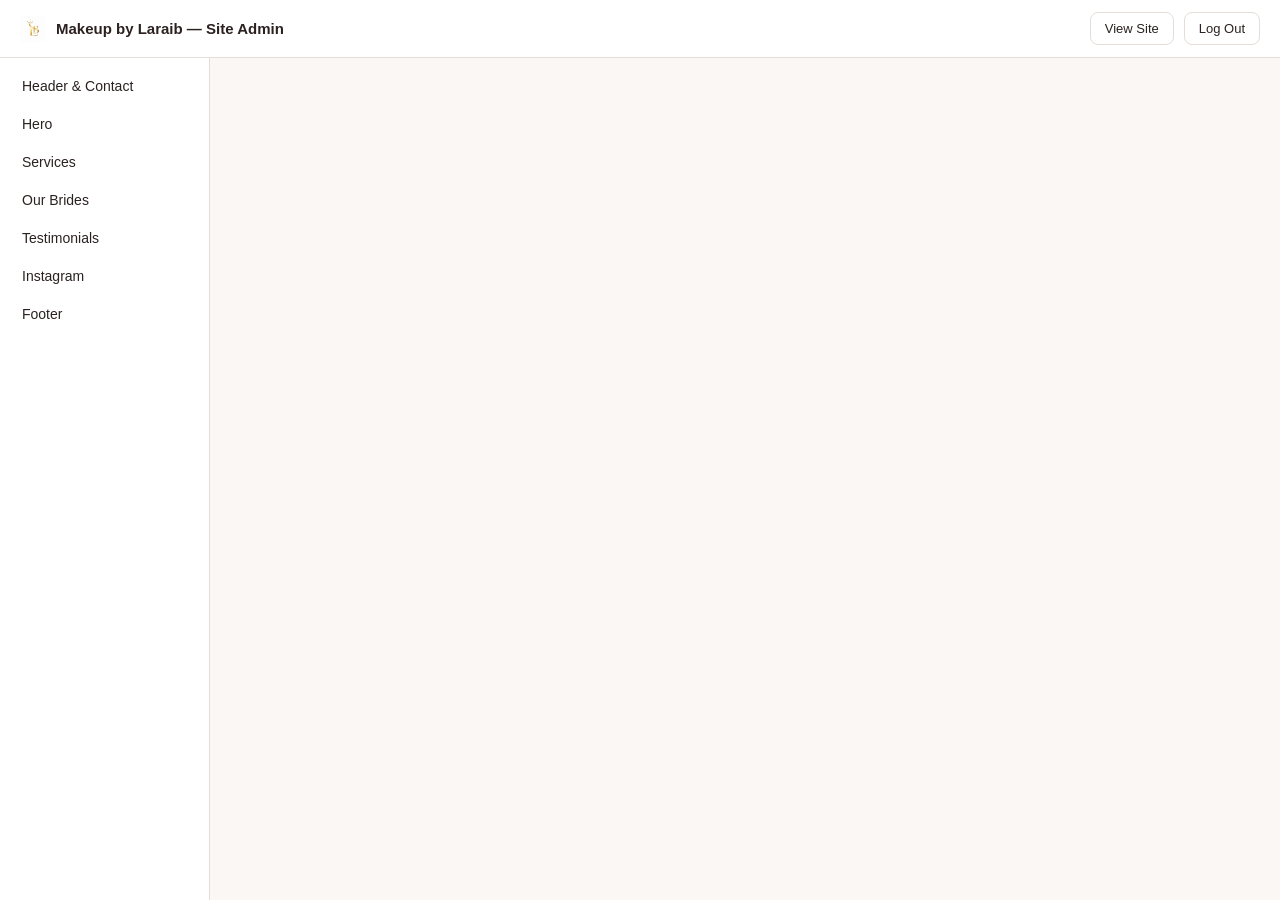
==== admin-panel.html @ b3cb93c9 "Initial commit: Makeup by Laraib static site with admin panel Site with editable content (content.js" ====
<!DOCTYPE html>
<html lang="en">
<head>
  <meta charset="UTF-8" />
  <meta name="viewport" content="width=device-width, initial-scale=1.0" />
  <title>Site Admin | Makeup by Laraib</title>
  <meta name="robots" content="noindex, nofollow" />
  <link rel="icon" type="image/png" href="images/logo.png" />
  <link rel="stylesheet" href="admin/admin.css" />
</head>
<body>

  <div class="admin-app" id="admin-app">
    <header class="admin-topbar">
      <div class="admin-topbar-title">
        <img src="images/logo.png" alt="" class="admin-topbar-logo" />
        <span>Makeup by Laraib — Site Admin</span>
      </div>
      <div class="admin-topbar-actions">
        <span id="save-status" class="save-status"></span>
        <a href="index.html" target="_blank" class="btn-ghost">View Site</a>
        <button type="button" id="logout-btn" class="btn-ghost">Log Out</button>
      </div>
    </header>

    <div class="admin-body">
      <nav class="admin-tabs" id="admin-tabs" aria-label="Sections">
        <button type="button" class="admin-tab" data-tab="header">Header &amp; Contact</button>
        <button type="button" class="admin-tab" data-tab="hero">Hero</button>
        <button type="button" class="admin-tab" data-tab="services">Services</button>
        <button type="button" class="admin-tab" data-tab="gallery">Our Brides</button>
        <button type="button" class="admin-tab" data-tab="testimonials">Testimonials</button>
        <button type="button" class="admin-tab" data-tab="instagram">Instagram</button>
        <button type="button" class="admin-tab" data-tab="footer">Footer</button>
      </nav>

      <main class="admin-panel" id="admin-panel">
        <!-- rendered by admin/admin.js -->
      </main>
    </div>
  </div>

  <script src="admin/admin.js"></script>
</body>
</html>
---- admin/admin.css ----
:root {
  --ink: #2B2220;
  --muted: #8A7A72;
  --border: #E5DDD7;
  --bg: #FAF7F4;
  --panel: #FFFFFF;
  --accent: #8C2F39;
  --accent-hover: #74232B;
  --gold: #B8935A;
  --danger: #B23A3A;
  --radius: 10px;
}

* { box-sizing: border-box; }

body {
  margin: 0;
  font-family: -apple-system, BlinkMacSystemFont, "Segoe UI", Roboto, Helvetica, Arial, sans-serif;
  background: var(--bg);
  color: var(--ink);
}

button { font-family: inherit; }

/* ---------- Login ---------- */
.login-screen {
  min-height: 100vh;
  display: flex;
  align-items: center;
  justify-content: center;
  padding: 24px;
}

.login-card {
  width: 100%;
  max-width: 340px;
  background: var(--panel);
  border: 1px solid var(--border);
  border-radius: var(--radius);
  padding: 32px 28px;
  text-align: center;
  box-shadow: 0 10px 30px rgba(43, 34, 32, 0.08);
}

.login-logo {
  width: 48px;
  height: 48px;
  object-fit: contain;
  margin-bottom: 12px;
}

.login-card h1 {
  font-size: 20px;
  margin: 0 0 2px;
}

.login-sub {
  color: var(--muted);
  font-size: 14px;
  margin: 0 0 20px;
}

.login-card label {
  display: block;
  text-align: left;
  font-size: 13px;
  color: var(--muted);
  margin-bottom: 6px;
}

.login-card input {
  width: 100%;
  padding: 10px 12px;
  border: 1px solid var(--border);
  border-radius: 8px;
  font-size: 15px;
  margin-bottom: 16px;
}

.login-error {
  color: var(--danger);
  font-size: 13px;
  margin: -8px 0 14px;
}

.btn-primary {
  width: 100%;
  padding: 11px 16px;
  background: var(--accent);
  color: #fff;
  border: none;
  border-radius: 8px;
  font-size: 15px;
  font-weight: 600;
  cursor: pointer;
}
.btn-primary:hover { background: var(--accent-hover); }

/* ---------- Admin shell ---------- */
.admin-app {
  min-height: 100vh;
  display: flex;
  flex-direction: column;
}

.admin-topbar {
  display: flex;
  align-items: center;
  justify-content: space-between;
  padding: 12px 20px;
  background: var(--panel);
  border-bottom: 1px solid var(--border);
  position: sticky;
  top: 0;
  z-index: 5;
}

.admin-topbar-title {
  display: flex;
  align-items: center;
  gap: 10px;
  font-weight: 600;
  font-size: 15px;
}

.admin-topbar-logo {
  width: 26px;
  height: 26px;
  object-fit: contain;
}

.admin-topbar-actions {
  display: flex;
  align-items: center;
  gap: 10px;
}

.save-status {
  font-size: 13px;
  color: var(--muted);
  min-width: 90px;
  text-align: right;
}
.save-status.ok { color: #2E7D46; }
.save-status.err { color: var(--danger); }

.btn-ghost {
  padding: 8px 14px;
  background: transparent;
  border: 1px solid var(--border);
  border-radius: 8px;
  font-size: 13px;
  color: var(--ink);
  cursor: pointer;
  text-decoration: none;
}
.btn-ghost:hover { background: var(--bg); }

.admin-body {
  flex: 1;
  display: flex;
  min-height: 0;
}

.admin-tabs {
  width: 210px;
  flex-shrink: 0;
  border-right: 1px solid var(--border);
  background: var(--panel);
  display: flex;
  flex-direction: column;
  padding: 10px;
  gap: 2px;
}

.admin-tab {
  text-align: left;
  padding: 10px 12px;
  border: none;
  background: transparent;
  border-radius: 8px;
  font-size: 14px;
  color: var(--ink);
  cursor: pointer;
}
.admin-tab:hover { background: var(--bg); }
.admin-tab.active { background: var(--accent); color: #fff; }

.admin-panel {
  flex: 1;
  padding: 28px 32px 80px;
  overflow-y: auto;
  max-width: 900px;
}

.panel-section h2 {
  font-size: 20px;
  margin: 0 0 4px;
}
.panel-section > p.panel-hint {
  color: var(--muted);
  font-size: 13px;
  margin: 0 0 24px;
}

.field-group {
  background: var(--panel);
  border: 1px solid var(--border);
  border-radius: var(--radius);
  padding: 16px 18px;
  margin-bottom: 14px;
}

.field-label {
  display: block;
  font-size: 13px;
  font-weight: 600;
  color: var(--muted);
  margin-bottom: 8px;
}

.field-group input[type="text"],
.field-group textarea {
  width: 100%;
  padding: 9px 11px;
  border: 1px solid var(--border);
  border-radius: 7px;
  font-size: 14px;
  font-family: inherit;
  resize: vertical;
}

.field-group textarea { min-height: 64px; }

.style-row {
  display: flex;
  align-items: center;
  gap: 14px;
  margin-top: 10px;
  padding-top: 10px;
  border-top: 1px dashed var(--border);
}

.style-row label {
  font-size: 12px;
  color: var(--muted);
  display: flex;
  align-items: center;
  gap: 5px;
}

.style-row input[type="number"] {
  width: 60px;
  padding: 5px 7px;
  border: 1px solid var(--border);
  border-radius: 6px;
  font-size: 13px;
}

.style-row input[type="checkbox"] { cursor: pointer; }

/* ---------- Image field ---------- */
.image-field {
  display: flex;
  align-items: center;
  gap: 14px;
  margin-top: 8px;
}

.image-preview {
  width: 84px;
  height: 84px;
  object-fit: cover;
  border-radius: 8px;
  border: 1px solid var(--border);
  background: var(--bg);
  flex-shrink: 0;
}

.image-preview.is-video { object-fit: contain; background: #111; }

.image-actions {
  display: flex;
  flex-direction: column;
  gap: 6px;
}

.btn-sm {
  padding: 6px 12px;
  font-size: 12.5px;
  border-radius: 6px;
  border: 1px solid var(--border);
  background: var(--bg);
  cursor: pointer;
}
.btn-sm:hover { background: #F1E8E2; }
.btn-sm.danger { color: var(--danger); border-color: #E9C9C9; }

/* ---------- Repeatable cards (services / gallery / testimonials / instagram) ---------- */
.repeat-item {
  background: var(--panel);
  border: 1px solid var(--border);
  border-radius: var(--radius);
  padding: 16px 18px;
  margin-bottom: 14px;
  position: relative;
}

.repeat-item-head {
  display: flex;
  align-items: center;
  justify-content: space-between;
  margin-bottom: 10px;
}

.repeat-item-head strong {
  font-size: 13px;
  color: var(--gold);
  text-transform: uppercase;
  letter-spacing: 0.04em;
}

.mini-field {
  margin-bottom: 10px;
}

.mini-field label {
  display: block;
  font-size: 12px;
  color: var(--muted);
  margin-bottom: 4px;
}

.mini-field input[type="text"] {
  width: 100%;
  padding: 7px 9px;
  border: 1px solid var(--border);
  border-radius: 6px;
  font-size: 13.5px;
}

.price-row {
  display: flex;
  gap: 8px;
  margin-bottom: 8px;
}
.price-row input { flex: 1; }
.price-row input:last-of-type { max-width: 130px; flex: none; }

.add-btn {
  padding: 9px 16px;
  border: 1px dashed var(--gold);
  background: transparent;
  border-radius: 8px;
  color: var(--gold);
  font-size: 13px;
  cursor: pointer;
  margin-top: 4px;
}
.add-btn:hover { background: #FBF3E9; }

.panel-save-bar {
  position: sticky;
  bottom: 0;
  background: var(--panel);
  border-top: 1px solid var(--border);
  padding: 14px 0;
  margin-top: 20px;
  display: flex;
  justify-content: flex-end;
  gap: 10px;
}

@media (max-width: 760px) {
  .admin-body { flex-direction: column; }
  .admin-tabs {
    width: 100%;
    flex-direction: row;
    overflow-x: auto;
    border-right: none;
    border-bottom: 1px solid var(--border);
  }
  .admin-panel { padding: 20px 16px 80px; max-width: none; }
}
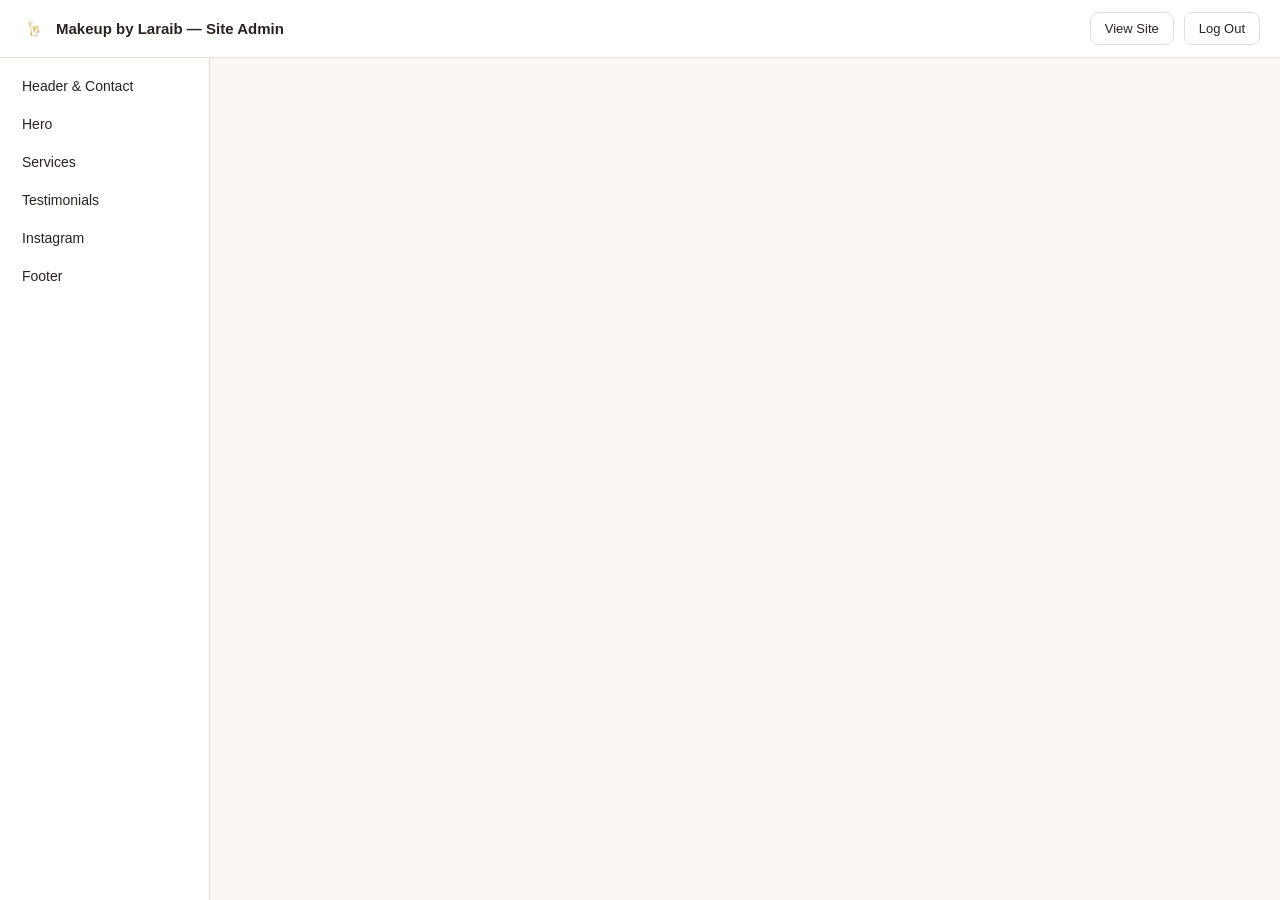
==== commit 71a9ea5e: "Remove dead admin gallery tab and unused content-loader renderers The "Our Brides (Gallery)" admin t" ====
--- a/admin-panel.html
+++ b/admin-panel.html
@@ -28,7 +28,6 @@
         <button type="button" class="admin-tab" data-tab="header">Header &amp; Contact</button>
         <button type="button" class="admin-tab" data-tab="hero">Hero</button>
         <button type="button" class="admin-tab" data-tab="services">Services</button>
-        <button type="button" class="admin-tab" data-tab="gallery">Our Brides</button>
         <button type="button" class="admin-tab" data-tab="testimonials">Testimonials</button>
         <button type="button" class="admin-tab" data-tab="instagram">Instagram</button>
         <button type="button" class="admin-tab" data-tab="footer">Footer</button>
